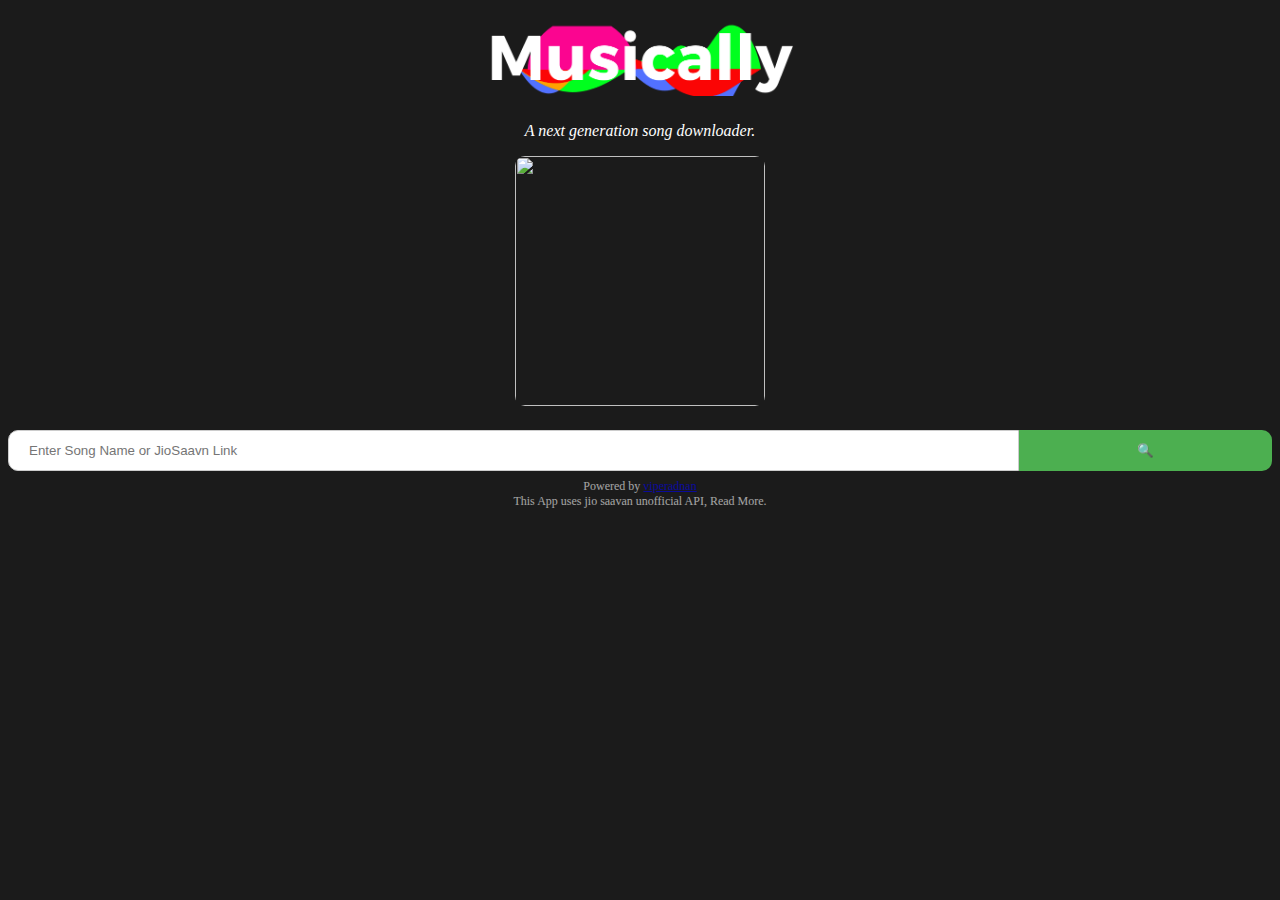
==== index.html @ dcf3a8c0 "Update index.html" ====
<html lang="us-en">
   <head>
      <meta charset="utf-8">
      <title>Musically</title>
      <link rel="manifest" href="/manifest.json">
      </link>
      <meta name="theme-color" content="#ffffff">
      <meta name="language" content="en">
      <link rel="icon shortcut" type="image/x-icon" href="/images/favicon.png" />
      <meta name="viewport" content="width=device-width, initial-scale=1.0">
      <link href="https://stackpath.bootstrapcdn.com/bootstrap/4.5.0/css/bootstrap.min.css" rel="stylesheet" integrity="sha384-9aIt2nRpC12Uk9gS9baDl411NQApFmC26EwAOH8WgZl5MYYxFfc+NcPb1dKGj7Sk" crossorigin="anonymous">
      <link rel="stylesheet" href="/css/style.css">
      <script async src="https://www.googletagmanager.com/gtag/js?id=UA-104532450-8"></script><script>window.dataLayer=window.dataLayer||[];function gtag(){dataLayer.push(arguments);}gtag('js',new Date());gtag('config','UA-104532450-8');</script> 
   </head>
   <body>
      <main>
         <div class="container min-height">
            <center><a href="/"><img src="/images/logo.png" alt="Musically" width="308px" style="margin:10px 10px;"></a></center>
            <p id="status" class="center"></p>
            <p id="download" class="center"></p>
            <div id="links" class="center"></div>
            <form id="switch" action="/">
               <div id="input"></div>
            </form>
            <p class="watermark">Powered by <a href="https://viperadnan-git.github.io">viperadnan</a>
            <p onclick="switchfunc()" class="watermark">This App uses jio saavan unofficial API, Read More.</p>
            <div id="footer">
               <p class="watermark">This site uses Unofficial JioSaavn API, both <a href="https://github.com/cyberboysumanjay/JioSaavnAPI">API</a> and this <a href="https://github.com/ParveenBhadooOfficial/Jio-Saavn-Downloader">Website</a> are Open Source Projects.<br>Brought to you by <a href="https://viperadnan-git.github.io">Adnan Ahmad</a>, Hosted by <a href="https://github.com">GitHub</a> and Deployed using <a href="https://netlify.com">Netlify</a>.</p>
            </div>
            <script src="/js/script.js"></script> 
         </div>
      </main>
   </body>
</html>
---- css/style.css ----
.watermark {
    color: white;
    margin: auto;
    font-size: 12px;
    text-align: center;
    opacity: 0.6;
}

input[type=text],
select {
    width: 80%;
    padding: 12px 20px;
    margin: 8px 0;
    float: left;
    display: inline-block;
    border: 1px solid #ccc;
    border-radius: 10px 0 0 10px;
    box-sizing: border-box;
}

input[type=submit] {
    width: 20%;
    background-color: #4caf50;
    color: #fff;
    padding: 13px 20px;
    margin: 8px 0;
    border: none;
    border-radius: 0 10px 10px 0;
    cursor: pointer;
    float: left;
}

input[type=submit]:hover {
    background-color: #45a049;
}

#footer {
    display: none;
}

.center {
    text-align: center;
    margin-bottom: 4px;
}

a.button7 {
    display: inline-block;
    padding: .7em 1.7em;
    border-radius: 10px;
    box-sizing: border-box;
    text-decoration: none;
    font-family: Roboto, sans-serif;
    font-weight: 400;
    color: #fff;
    background-color: #3369ff;
    box-shadow: inset 0 -.6em 1em -.35em rgba(0, 0, 0, .17), inset 0 .6em 2em -.3em rgba(255, 255, 255, .15), inset 0 0 0 .05em rgba(255, 255, 255, .12);
    text-align: center;
    position: relative;
}

a.button7:active {
    box-shadow: inset 0 .6em 2em -.3em rgba(0, 0, 0, .15), inset 0 0 0 .05em rgba(255, 255, 255, .12);
}

body {
    background-color: #1B1B1B;
}
@media all and (max-width:30em) {
    a.button7 {
        display: block;
        margin: .4em auto
    }
}
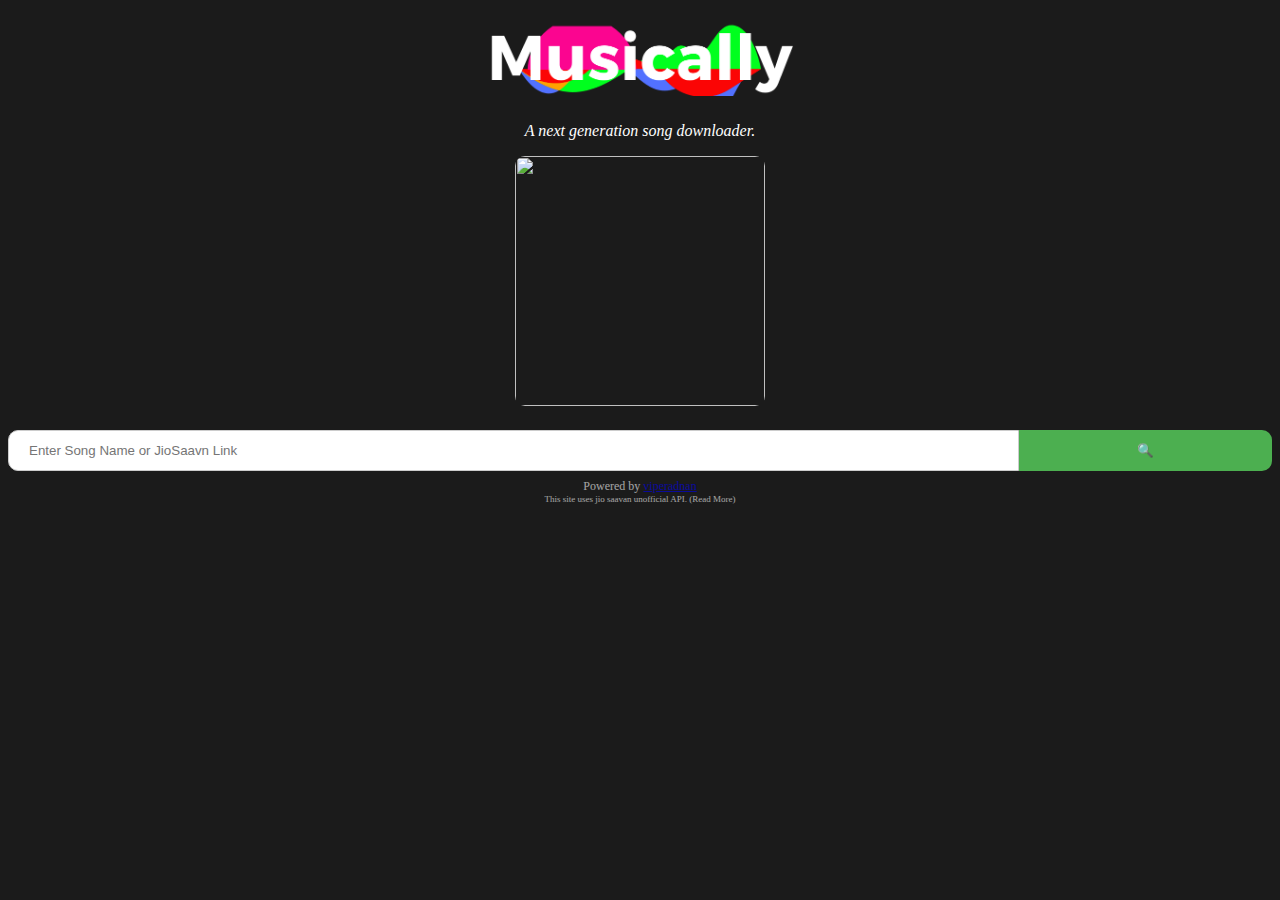
==== commit f60301b2: "Update index.html" ====
--- a/index.html
+++ b/index.html
@@ -23,7 +23,7 @@
                <div id="input"></div>
             </form>
             <p class="watermark">Powered by <a href="https://viperadnan-git.github.io">viperadnan</a>
-            <p onclick="switchfunc()" class="watermark">This App uses jio saavan unofficial API, Read More.</p>
+            <p onclick="switchfunc()" class="watermark" style="font-size:9px;">This site uses jio saavan unofficial API. (Read More)</p>
             <div id="footer">
                <p class="watermark">This site uses Unofficial JioSaavn API, both <a href="https://github.com/cyberboysumanjay/JioSaavnAPI">API</a> and this <a href="https://github.com/ParveenBhadooOfficial/Jio-Saavn-Downloader">Website</a> are Open Source Projects.<br>Brought to you by <a href="https://viperadnan-git.github.io">Adnan Ahmad</a>, Hosted by <a href="https://github.com">GitHub</a> and Deployed using <a href="https://netlify.com">Netlify</a>.</p>
             </div>
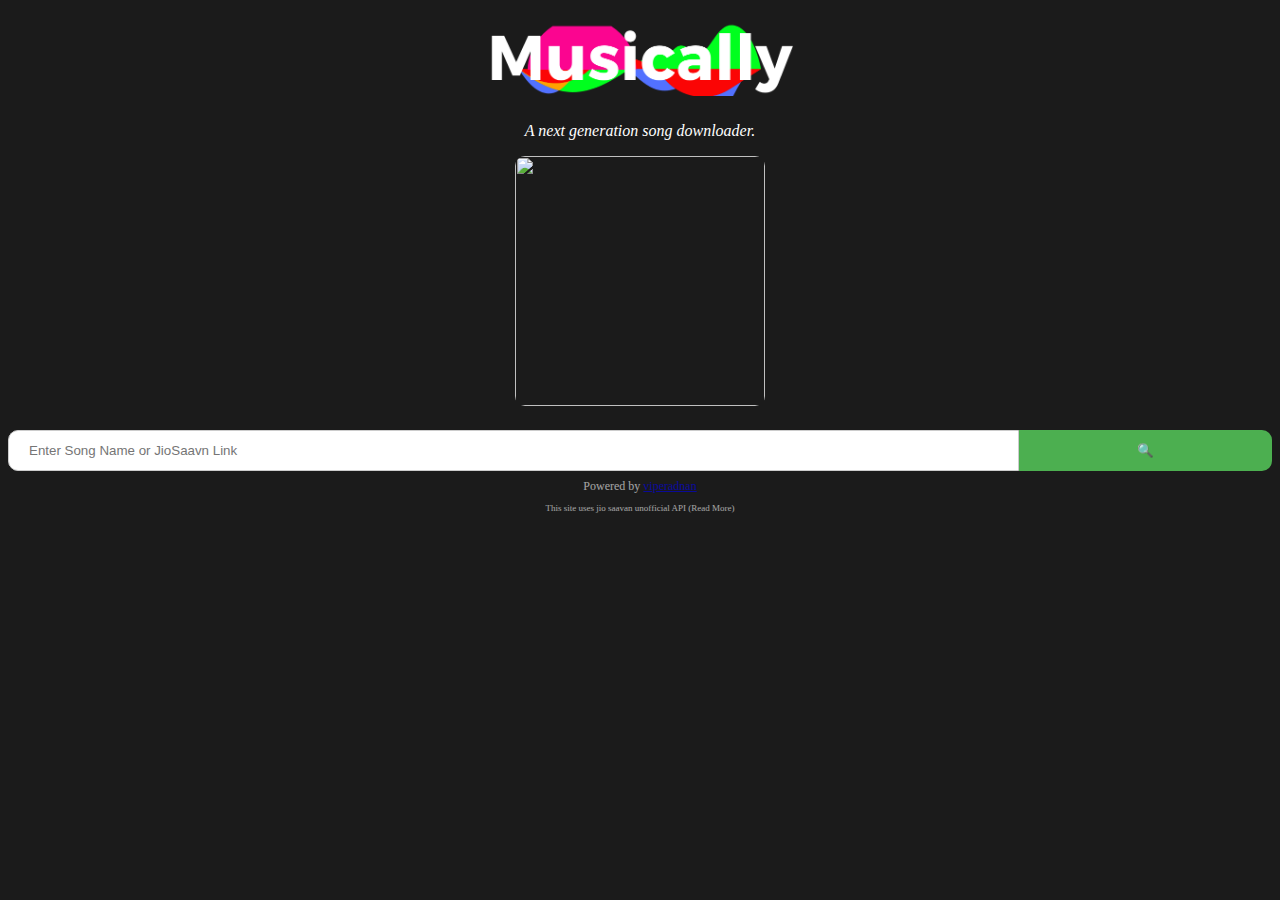
==== commit 1bba95a5: "Update index.html" ====
--- a/index.html
+++ b/index.html
@@ -22,10 +22,10 @@
             <form id="switch" action="/">
                <div id="input"></div>
             </form>
-            <p class="watermark">Powered by <a href="https://viperadnan-git.github.io">viperadnan</a>
-            <p onclick="switchfunc()" class="watermark" style="font-size:9px;">This site uses jio saavan unofficial API. (Read More)</p>
+            <p class="center" style="font-size:12px; color:white; opacity:0.6;">Powered by <a href="https://viperadnan-git.github.io">viperadnan</a>
+            <p onclick="switchfunc()" class="center" style="color:white; opacity:0.6; font-size:9px;">This site uses jio saavan unofficial API (Read More)</p>
             <div id="footer">
-               <p class="watermark">This site uses Unofficial JioSaavn API, both <a href="https://github.com/cyberboysumanjay/JioSaavnAPI">API</a> and this <a href="https://github.com/ParveenBhadooOfficial/Jio-Saavn-Downloader">Website</a> are Open Source Projects.<br>Brought to you by <a href="https://viperadnan-git.github.io">Adnan Ahmad</a>, Hosted by <a href="https://github.com">GitHub</a> and Deployed using <a href="https://netlify.com">Netlify</a>.</p>
+               <p class="center" style="font-size:12px; color:white; opacity:0.6;">This site uses Unofficial JioSaavn API, both <a href="https://github.com/cyberboysumanjay/JioSaavnAPI">API</a> and this <a href="https://github.com/ParveenBhadooOfficial/Jio-Saavn-Downloader">Website</a> are Open Source Projects.<br>Brought to you by <a href="https://viperadnan-git.github.io">Adnan Ahmad</a>, Hosted by <a href="https://github.com">GitHub</a> and Deployed using <a href="https://netlify.com">Netlify</a>.</p>
             </div>
             <script src="/js/script.js"></script> 
          </div>
--- a/css/style.css
+++ b/css/style.css
@@ -1,11 +1,3 @@
-.watermark {
-    color: white;
-    margin: auto;
-    font-size: 12px;
-    text-align: center;
-    opacity: 0.6;
-}
-
 input[type=text],
 select {
     width: 80%;
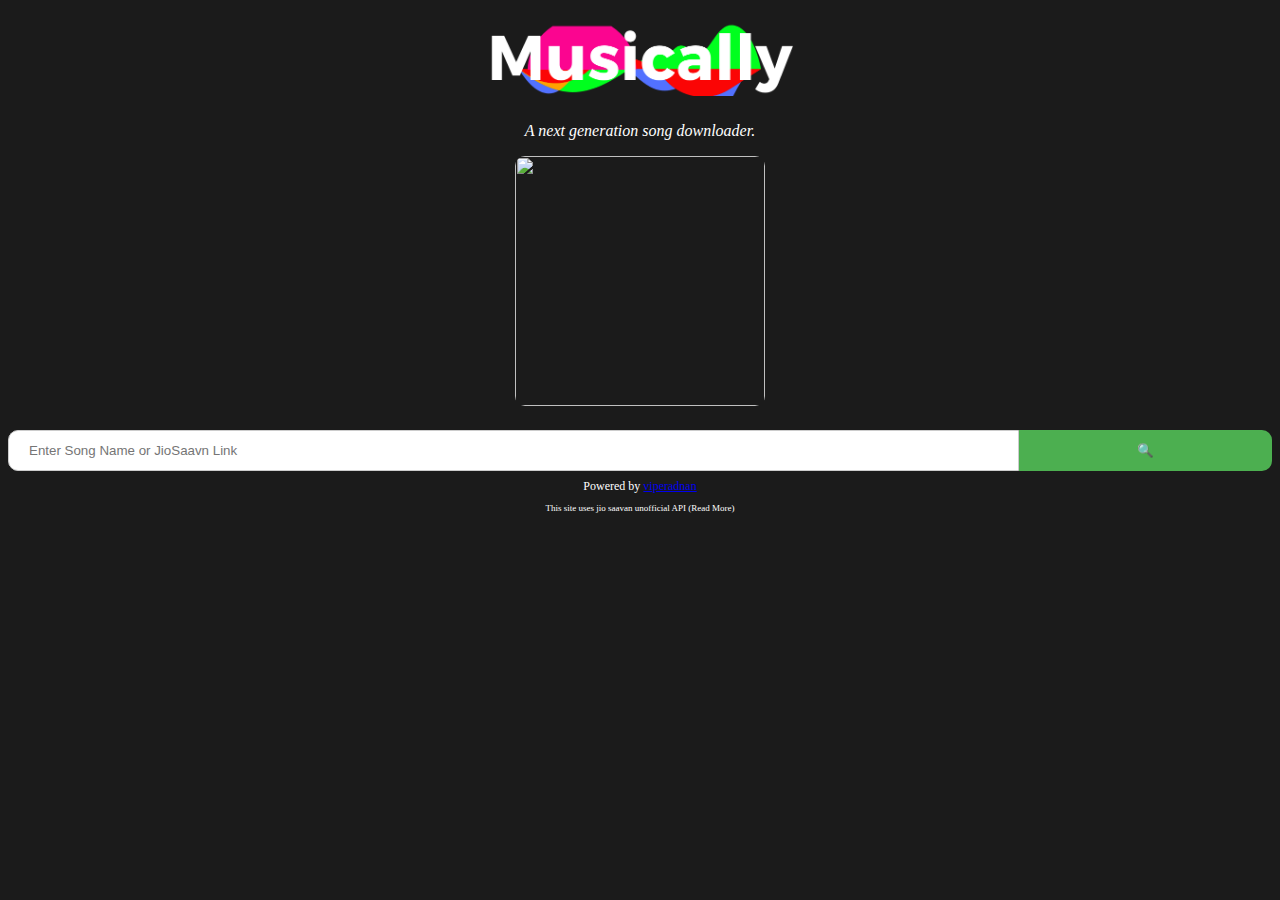
==== commit 75e000cd: "Update index.html" ====
--- a/index.html
+++ b/index.html
@@ -22,10 +22,10 @@
             <form id="switch" action="/">
                <div id="input"></div>
             </form>
-            <p class="center" style="font-size:12px; color:white; opacity:0.6;">Powered by <a href="https://viperadnan-git.github.io">viperadnan</a>
-            <p onclick="switchfunc()" class="center" style="color:white; opacity:0.6; font-size:9px;">This site uses jio saavan unofficial API (Read More)</p>
+            <p class="center" style="font-size:12px; color:white;">Powered by <a href="https://viperadnan-git.github.io">viperadnan</a>
+            <p onclick="switchfunc()" class="center" style="color:white; font-size:9px;">This site uses jio saavan unofficial API (Read More)</p>
             <div id="footer">
-               <p class="center" style="font-size:12px; color:white; opacity:0.6;">This site uses Unofficial JioSaavn API, both <a href="https://github.com/cyberboysumanjay/JioSaavnAPI">API</a> and this <a href="https://github.com/ParveenBhadooOfficial/Jio-Saavn-Downloader">Website</a> are Open Source Projects.<br>Brought to you by <a href="https://viperadnan-git.github.io">Adnan Ahmad</a>, Hosted by <a href="https://github.com">GitHub</a> and Deployed using <a href="https://netlify.com">Netlify</a>.</p>
+               <p class="center" style="font-size:12px; color:white;">This site uses Unofficial JioSaavn API, both <a href="https://github.com/cyberboysumanjay/JioSaavnAPI">API</a> and this <a href="https://github.com/ParveenBhadooOfficial/Jio-Saavn-Downloader">Website</a> are Open Source Projects.<br>Brought to you by <a href="https://viperadnan-git.github.io">Adnan Ahmad</a>, Hosted by <a href="https://github.com">GitHub</a> and Deployed using <a href="https://netlify.com">Netlify</a>.</p>
             </div>
             <script src="/js/script.js"></script> 
          </div>
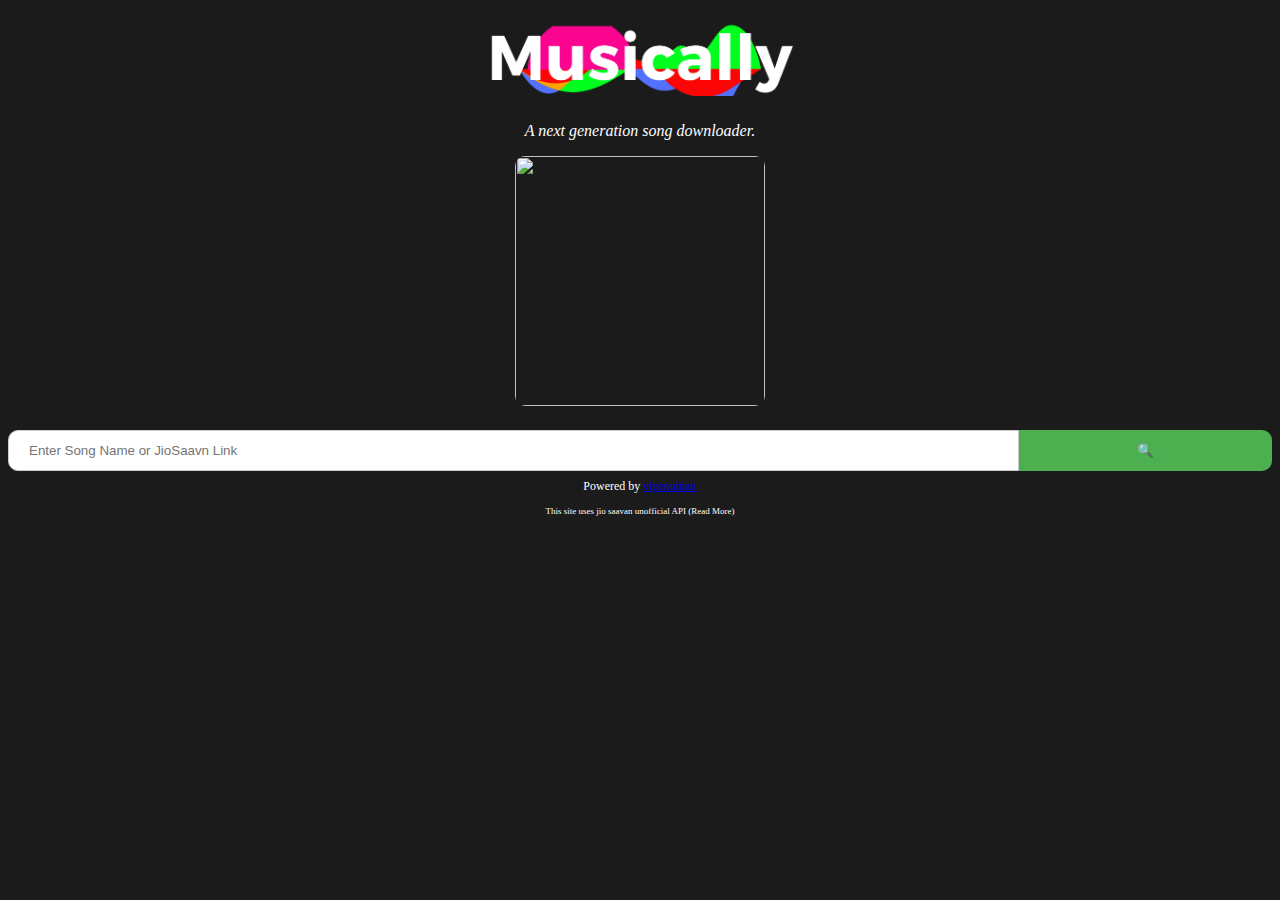
==== commit 37ecd36f: "Update index.html" ====
--- a/index.html
+++ b/index.html
@@ -22,10 +22,10 @@
             <form id="switch" action="/">
                <div id="input"></div>
             </form>
-            <p class="center" style="font-size:12px; color:white;">Powered by <a href="https://viperadnan-git.github.io">viperadnan</a>
-            <p onclick="switchfunc()" class="center" style="color:white; font-size:9px;">This site uses jio saavan unofficial API (Read More)</p>
+            <p class="watermark">Powered by <a href="https://viperadnan-git.github.io">viperadnan</a>
+            <p onclick="switchfunc()" class="watermark" style="font-size:9px;">This site uses jio saavan unofficial API (Read More)</p>
             <div id="footer">
-               <p class="center" style="font-size:12px; color:white;">This site uses Unofficial JioSaavn API, both <a href="https://github.com/cyberboysumanjay/JioSaavnAPI">API</a> and this <a href="https://github.com/ParveenBhadooOfficial/Jio-Saavn-Downloader">Website</a> are Open Source Projects.<br>Brought to you by <a href="https://viperadnan-git.github.io">Adnan Ahmad</a>, Hosted by <a href="https://github.com">GitHub</a> and Deployed using <a href="https://netlify.com">Netlify</a>.</p>
+               <p class="watermark">This site uses Unofficial JioSaavn API, both <a href="https://github.com/cyberboysumanjay/JioSaavnAPI">API</a> and this <a href="https://github.com/ParveenBhadooOfficial/Jio-Saavn-Downloader">Website</a> are Open Source Projects.<br>Brought to you by <a href="https://viperadnan-git.github.io">Adnan Ahmad</a>, Hosted by <a href="https://github.com">GitHub</a> and Deployed using <a href="https://netlify.com">Netlify</a>.</p>
             </div>
             <script src="/js/script.js"></script> 
          </div>
--- a/css/style.css
+++ b/css/style.css
@@ -34,7 +34,11 @@
     text-align: center;
     margin-bottom: 4px;
 }
-
+.watermark{
+    font-size: 12px;
+    color: white;
+    text-align: center;
+}
 a.button7 {
     display: inline-block;
     padding: .7em 1.7em;
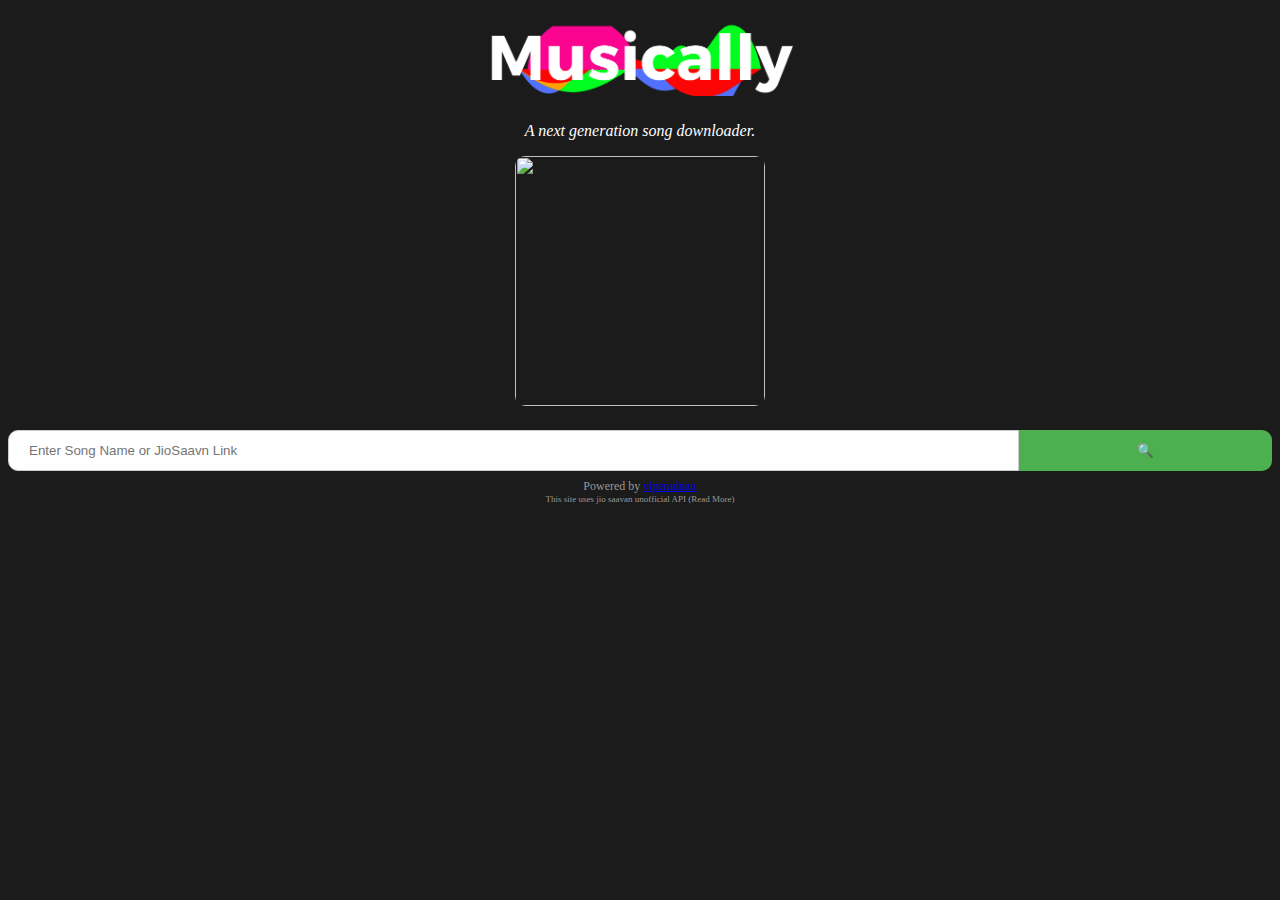
==== commit 7649dd01: "Update index.html" ====
--- a/index.html
+++ b/index.html
@@ -22,7 +22,7 @@
             <form id="switch" action="/">
                <div id="input"></div>
             </form>
-            <p class="watermark">Powered by <a href="https://viperadnan-git.github.io">viperadnan</a>
+            <p class="watermark" style="margin-top:15px;">Powered by <a href="https://viperadnan-git.github.io">viperadnan</a>
             <p onclick="switchfunc()" class="watermark" style="font-size:9px;">This site uses jio saavan unofficial API (Read More)</p>
             <div id="footer">
                <p class="watermark">This site uses Unofficial JioSaavn API, both <a href="https://github.com/cyberboysumanjay/JioSaavnAPI">API</a> and this <a href="https://github.com/ParveenBhadooOfficial/Jio-Saavn-Downloader">Website</a> are Open Source Projects.<br>Brought to you by <a href="https://viperadnan-git.github.io">Adnan Ahmad</a>, Hosted by <a href="https://github.com">GitHub</a> and Deployed using <a href="https://netlify.com">Netlify</a>.</p>
--- a/css/style.css
+++ b/css/style.css
@@ -36,8 +36,9 @@
 }
 .watermark{
     font-size: 12px;
-    color: white;
+    color: #989898;
     text-align: center;
+    margin: 0;
 }
 a.button7 {
     display: inline-block;
